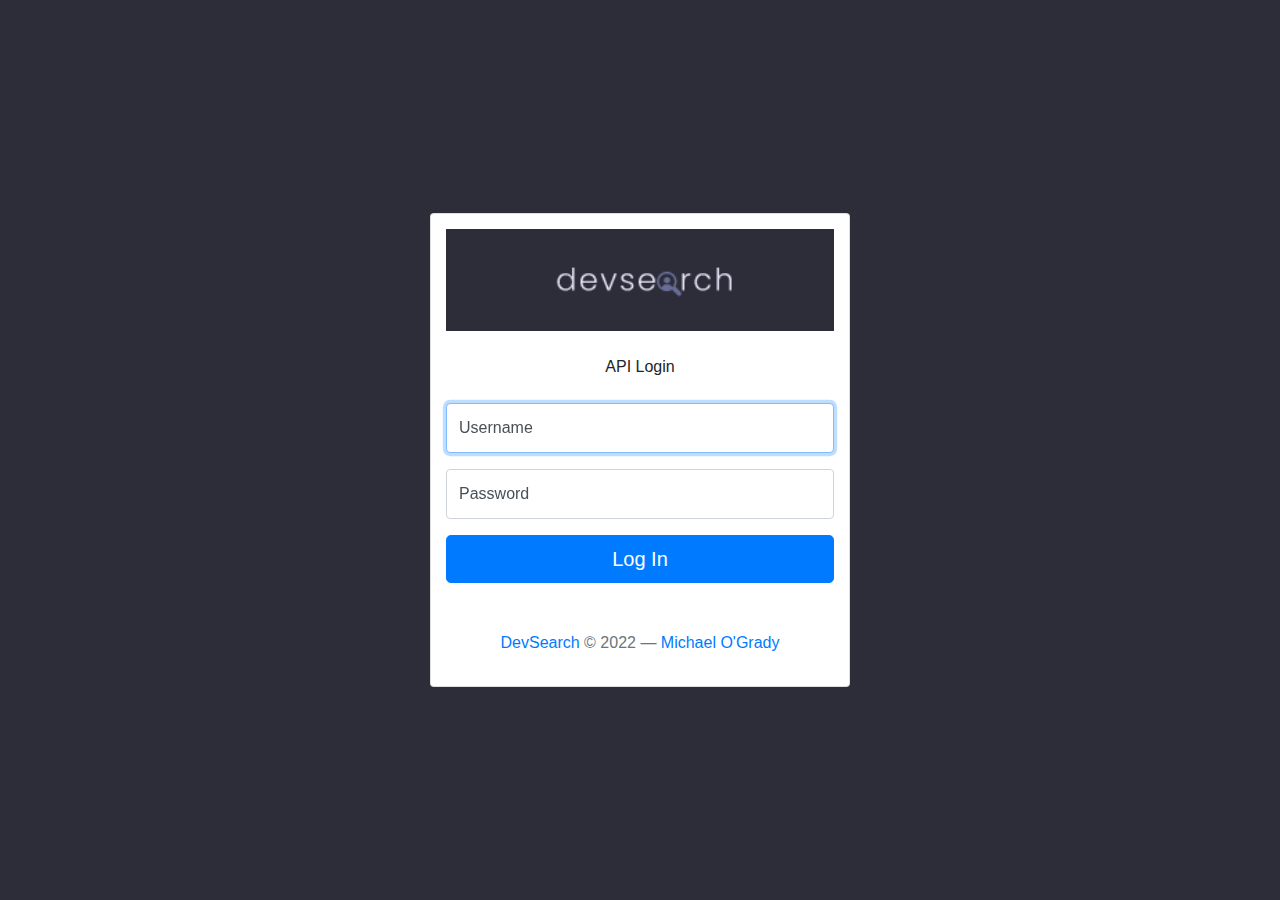
==== home.html @ 51ca8108 "Hosting Config for Static Site on Herokue" ====
<!DOCTYPE html>
<html lang="en">

<head>
    <meta charset="utf-8" />
    <meta name="viewport" content="width=device-width, initial-scale=1, shrink-to-fit=no" />
    <meta name="description" content="DevSearch - API Login" />
    <meta name="author" content="Michael O'Grady" />
    <link rel="icon" href="./img/favicon.ico" />

    <title>DevSearch API — Connect with Developers around the World!</title>

    <!-- Bootstrap core CSS -->
    <link href="./css/bootstrap.min.css" rel="stylesheet" />

    <!-- Custom styles for this template -->
    <link href="./css/floating-labels.css" rel="stylesheet" />
</head>
<style type="text/css">
    body {
        background-color: #2d2d39;
    }
</style>

<body>
    <div class="container">
        <form class="form-signin card" id="login-form">
            <div class="text-center mb-4">
                <img class="mb-4" src="./img/logo.PNG" alt="" width="100%" height="auto" />
                <p class="mb-0">API Login</p>
            </div>

            <div class="form-label-group">
                <input type="text" name="username" id="username" class="form-control" placeholder="Enter your username..." required autofocus />
                <label for="username">Username</label>
            </div>

            <div class="form-label-group">
                <input type="password" name="password" id="password" class="form-control" placeholder="Password" required />
                <label for="password">Password</label>
            </div>
            <button class="btn btn-lg btn-primary btn-block" type="submit" value="Login">
          Log In
        </button>
            <p class="mt-5 mb-3 text-muted text-center">
                <a href="www.devsearch.ie">DevSearch </a>&copy; 2022 —
                <a href="www.michaelogrady.net">Michael O'Grady</a>
            </p>
        </form>
    </div>
    <script src="./js/login.js"></script>
</body>

</html>
---- css/floating-labels.css ----
:root {
    --input-padding-x: 0.75rem;
    --input-padding-y: 0.75rem;
}

html,
body {
    height: 100%;
}

body {
    display: -ms-flexbox;
    display: -webkit-box;
    display: flex;
    -ms-flex-align: center;
    -ms-flex-pack: center;
    -webkit-box-align: center;
    align-items: center;
    -webkit-box-pack: center;
    justify-content: center;
    padding-top: 40px;
    padding-bottom: 40px;
    background-color: #f5f5f5;
}

.form-signin {
    width: 100%;
    max-width: 420px;
    padding: 15px;
    margin: 0 auto;
}

.form-label-group {
    position: relative;
    margin-bottom: 1rem;
}

.form-label-group>input,
.form-label-group>label {
    padding: var(--input-padding-y) var(--input-padding-x);
}

.form-label-group>label {
    position: absolute;
    top: 0;
    left: 0;
    display: block;
    width: 100%;
    margin-bottom: 0;
    /* Override default `<label>` margin */
    line-height: 1.5;
    color: #495057;
    border: 1px solid transparent;
    border-radius: 0.25rem;
    transition: all 0.1s ease-in-out;
}

.form-label-group input::-webkit-input-placeholder {
    color: transparent;
}

.form-label-group input:-ms-input-placeholder {
    color: transparent;
}

.form-label-group input::-ms-input-placeholder {
    color: transparent;
}

.form-label-group input::-moz-placeholder {
    color: transparent;
}

.form-label-group input::placeholder {
    color: transparent;
}

.form-label-group input:not(:placeholder-shown) {
    padding-top: calc(var(--input-padding-y) + var(--input-padding-y) * (2 / 3));
    padding-bottom: calc(var(--input-padding-y) / 3);
}

.form-label-group input:not(:placeholder-shown)~label {
    padding-top: calc(var(--input-padding-y) / 3);
    padding-bottom: calc(var(--input-padding-y) / 3);
    font-size: 12px;
    color: #777;
}
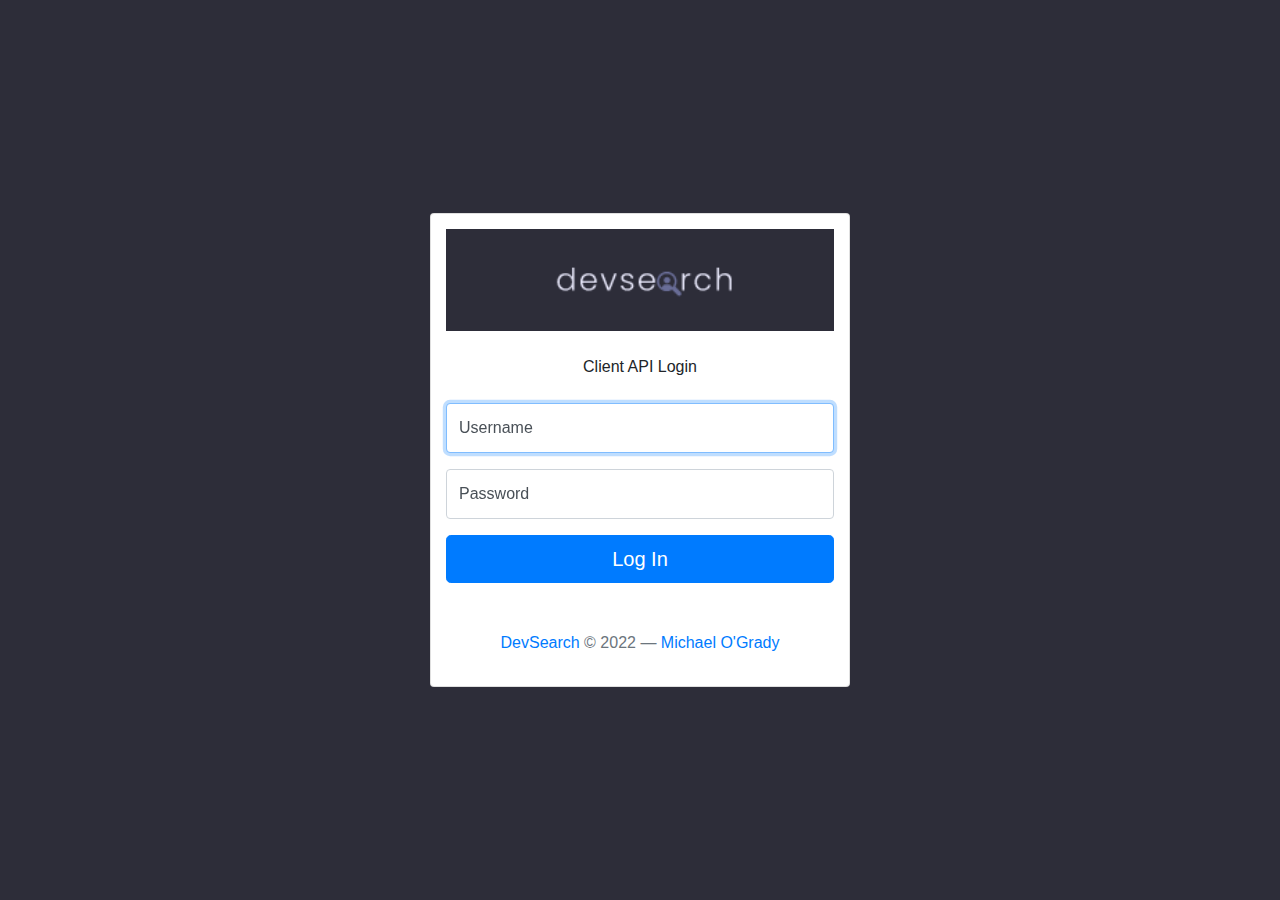
==== commit 146f549b: "url update" ====
--- a/home.html
+++ b/home.html
@@ -27,7 +27,7 @@
         <form class="form-signin card" id="login-form">
             <div class="text-center mb-4">
                 <img class="mb-4" src="./img/logo.PNG" alt="" width="100%" height="auto" />
-                <p class="mb-0">API Login</p>
+                <p class="mb-0">Client API Login</p>
             </div>
 
             <div class="form-label-group">
@@ -43,12 +43,14 @@
           Log In
         </button>
             <p class="mt-5 mb-3 text-muted text-center">
-                <a href="www.devsearch.ie">DevSearch </a>&copy; 2022 —
-                <a href="www.michaelogrady.net">Michael O'Grady</a>
-            </p>
-        </form>
+                <a href="https://devsearch-heroku.herokuapp.com/" target="_blank">DevSearch </a
+          >&copy; 2022 —
+          <a href="https://www.michaelogrady.com" target="_blank"
+            >Michael O'Grady</a
+          >
+        </p>
+      </form>
     </div>
     <script src="./js/login.js"></script>
-</body>
-
+  </body>
 </html>